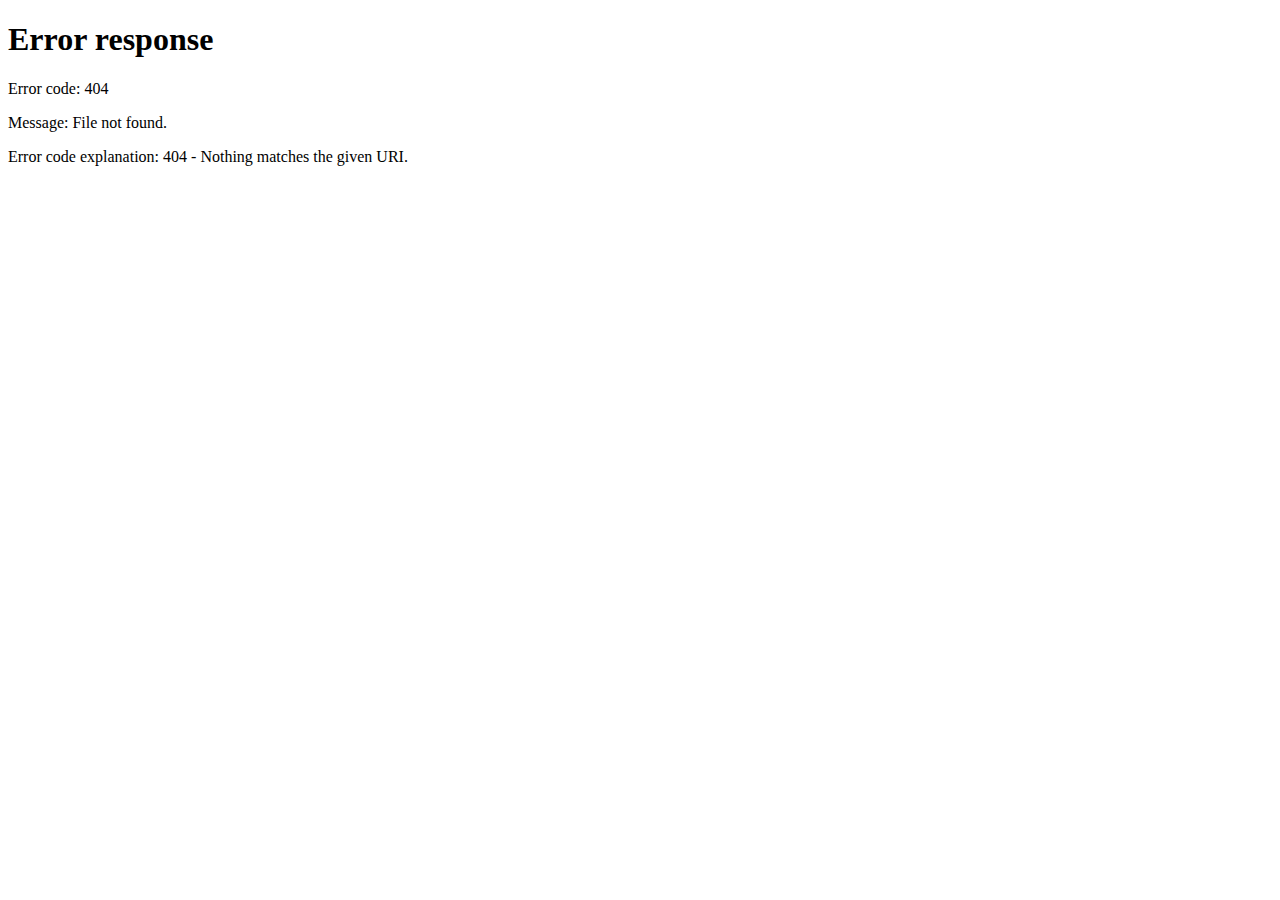
==== war/index.html @ 7ac602a3 "upgrade handling" ====
<html lang="en">
  <head>
    <meta http-equiv="Content-Type" content="text/html; charset=utf-8">
    <meta name="viewport" content="width=device-width, initial-scale=1.0, user-scalable=yes">
    <title>TrueSculpt</title>
   	<script type="text/javascript" >
   		function redirect() 
	    {
	    	var strVersion=gup('version')

	   		var version = 7;
	   		if (strVersion!="")
	    	{
	   			version=parseInt(strVersion);
	   		}
	   		if (version>=7)
	   		{
				window.location = "/main";
			}
			else
			{
			    window.location = "/upgrade.html";
			}
		}
		function gup( name )
		{
 			 name = name.replace(/[\[]/,"\\\[").replace(/[\]]/,"\\\]");
 			 var regexS = "[\\?&]"+name+"=([^&#]*)";
 			 var regex = new RegExp( regexS );
 			 var results = regex.exec( window.location.href );
  			if( results == null )
 			   return "";
 			 else
 			   return results[1];
		}
	</script>    
  </head>
    
  <body onload="javascript:redirect()">
    
 	<div align="center">
    TrueSculpt Online Library
    <br>
    <br>
    Share your sculptures with the world
    <br>
    Get inspiration from the best sculpters
    <br>
    <br>
    <img src="/images/earth.png">
    <br>
    <br>
    <img src="/images/waiting.gif">
    <br>
    <br>
    The library is loading, please wait a few seconds ...
    </div>
    
  </body>
</html>
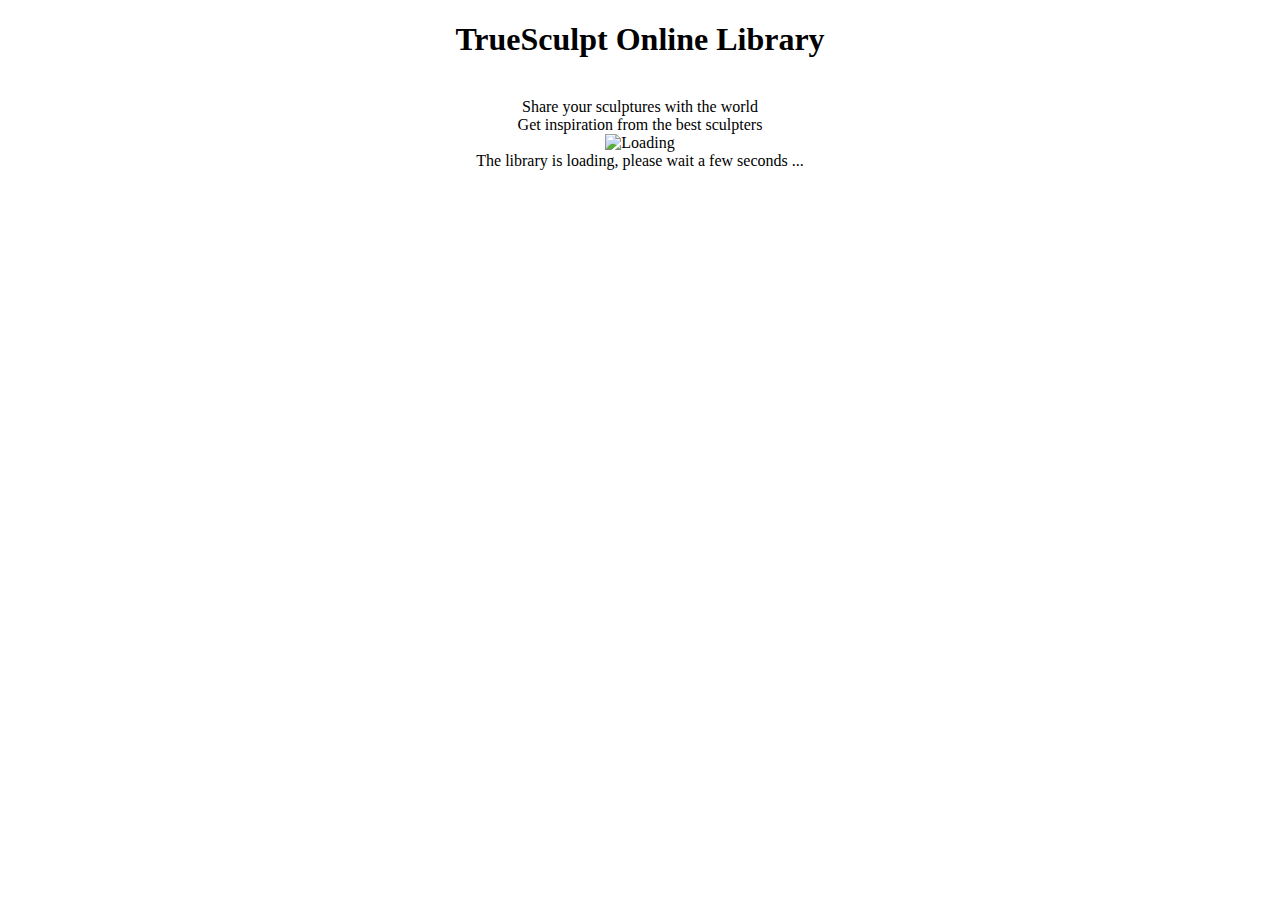
==== commit 6285672f: "w3c validator" ====
--- a/war/index.html
+++ b/war/index.html
@@ -1,60 +1,25 @@
-
+<!DOCTYPE html PUBLIC "-//W3C//DTD HTML 4.01//EN"  "http://www.w3.org/TR/html4/strict.dtd">
 <html lang="en">
   <head>
     <meta http-equiv="Content-Type" content="text/html; charset=utf-8">
     <meta name="viewport" content="width=device-width, initial-scale=1.0, user-scalable=yes">
+    <link type="text/css" rel="stylesheet" href="/stylesheets/main.css">  
+    <script type="text/javascript" src="/scripts/analytics.js" ></script>
     <title>TrueSculpt</title>
-   	<script type="text/javascript" >
-   		function redirect() 
-	    {
-	    	var strVersion=gup('version')
-
-	   		var version = 7;
-	   		if (strVersion!="")
-	    	{
-	   			version=parseInt(strVersion);
-	   		}
-	   		if (version>=7)
-	   		{
-				window.location = "/main";
-			}
-			else
-			{
-			    window.location = "/upgrade.html";
-			}
-		}
-		function gup( name )
-		{
- 			 name = name.replace(/[\[]/,"\\\[").replace(/[\]]/,"\\\]");
- 			 var regexS = "[\\?&]"+name+"=([^&#]*)";
- 			 var regex = new RegExp( regexS );
- 			 var results = regex.exec( window.location.href );
-  			if( results == null )
- 			   return "";
- 			 else
- 			   return results[1];
-		}
-	</script>    
+   	<script type="text/javascript" src="/scripts/upgrade.js" ></script>    
   </head>
     
   <body onload="javascript:redirect()">
     
  	<div align="center">
-    TrueSculpt Online Library
-    <br>
-    <br>
-    Share your sculptures with the world
-    <br>
-    Get inspiration from the best sculpters
-    <br>
-    <br>
-    <img src="/images/earth.png">
-    <br>
-    <br>
-    <img src="/images/waiting.gif">
-    <br>
-    <br>
-    The library is loading, please wait a few seconds ...
+	    <h1>TrueSculpt Online Library</h1>
+	    <br>
+	    Share your sculptures with the world<br>
+	    Get inspiration from the best sculpters
+	    <br>
+	    <img src="/images/earth.png" alt="Loading">
+	    <br>
+	    The library is loading, please wait a few seconds ...
     </div>
     
   </body>
